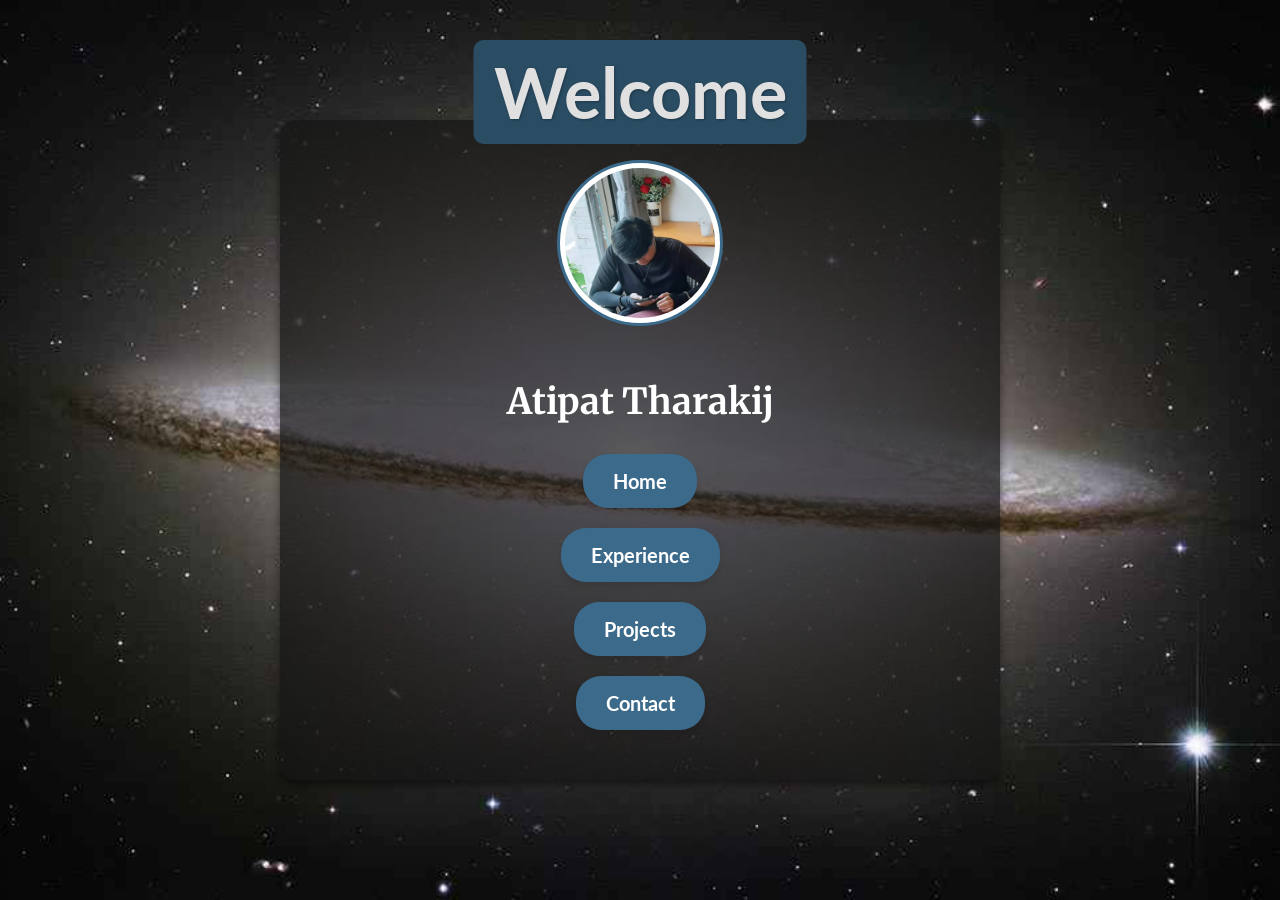
==== index.html @ 2a14acbb "index.html" ====
<!DOCTYPE html>
<html lang="en">
<head>
    <meta charset="UTF-8">
    <meta name="viewport" content="width=device-width, initial-scale=1.0">
    <title>Resume</title>
    <link href="https://fonts.googleapis.com/css2?family=Lato:wght@400;700&family=Merriweather:wght@400;700&display=swap" rel="stylesheet">
    <link rel="stylesheet" href="stylesW.css">
</head>
<body>
    <div class="container">
        <div class="profile-pic">
            <div class="welcome-bar">Welcome</div>
            <img src="images/me2.png" alt="Profile Picture">
        </div>
        <h1>Atipat Tharakij</h1>
        <div class="buttons">
            <a href="Home.html" class="button">Home</a>
            <a href="Experience.html" class="button">Experience</a>
            <a href="Project.html" class="button">Projects</a>
            <a href="Contact.html" class="button">Contact</a>
        </div>
    </div>
</body>
</html>
---- stylesW.css ----
body {
    margin: 0;
    padding: 0;
    font-family: 'Lato', sans-serif;
    background-image: url('images/galaxy.jpg');
    background-size: cover;
    background-position: center;
    display: flex;
    justify-content: center;
    align-items: center;
    height: 100vh;
    overflow: hidden;
}

.container {
    background-color: rgba(20, 20, 20, 0.7);
    padding: 40px;
    border-radius: 15px;
    text-align: center;
    width: 50%;
    max-width: 800px;
    box-shadow: 0 4px 8px rgba(0, 0, 0, 0.5);
    display: flex;
    flex-direction: column;
    align-items: center;
}

.profile-pic {
    position: relative;
    display: inline-block;
    margin-bottom: 30px;
}

.profile-pic img {
    width: 150px;
    height: 150px;
    border-radius: 50%;
    object-fit: cover;
    background-color: #ffffff;
    padding: 5px;
    border: 3px solid #3C6A8B;
}

.welcome-bar {
    position: absolute;
    top: -120px;
    left: 50%;
    transform: translateX(-50%);
    background-color: #2B4D64;
    color: #E0E0E0;
    padding: 10px 20px;
    border-radius: 10px;
    font-size: 70px;
    font-weight: bold;
    text-shadow: 1px 1px 3px rgba(0, 0, 0, 0.3);
    display: flex;
    align-items: center;
    gap: 10px;
}

h1 {
    margin: 20px 0;
    font-size: 36px;
    color: #ffffff;
    font-family: 'Merriweather', serif; 
}

.buttons {
    display: flex;
    flex-direction: column;
    align-items: center;
}

.button {
    text-decoration: none;
    background-color: #3C6A8B;
    padding: 15px 30px;
    margin: 10px 0;
    border-radius: 25px;
    color: #ffffff;
    font-size: 20px; 
    font-weight: bold;
    text-align: center;
    box-shadow: 0 4px 6px rgba(0, 0, 0, 0.1);
    transition: background-color 0.3s, transform 0.3s;
}

.button:hover {
    background-color: #2B4D64;
    transform: translateY(-2px);
}
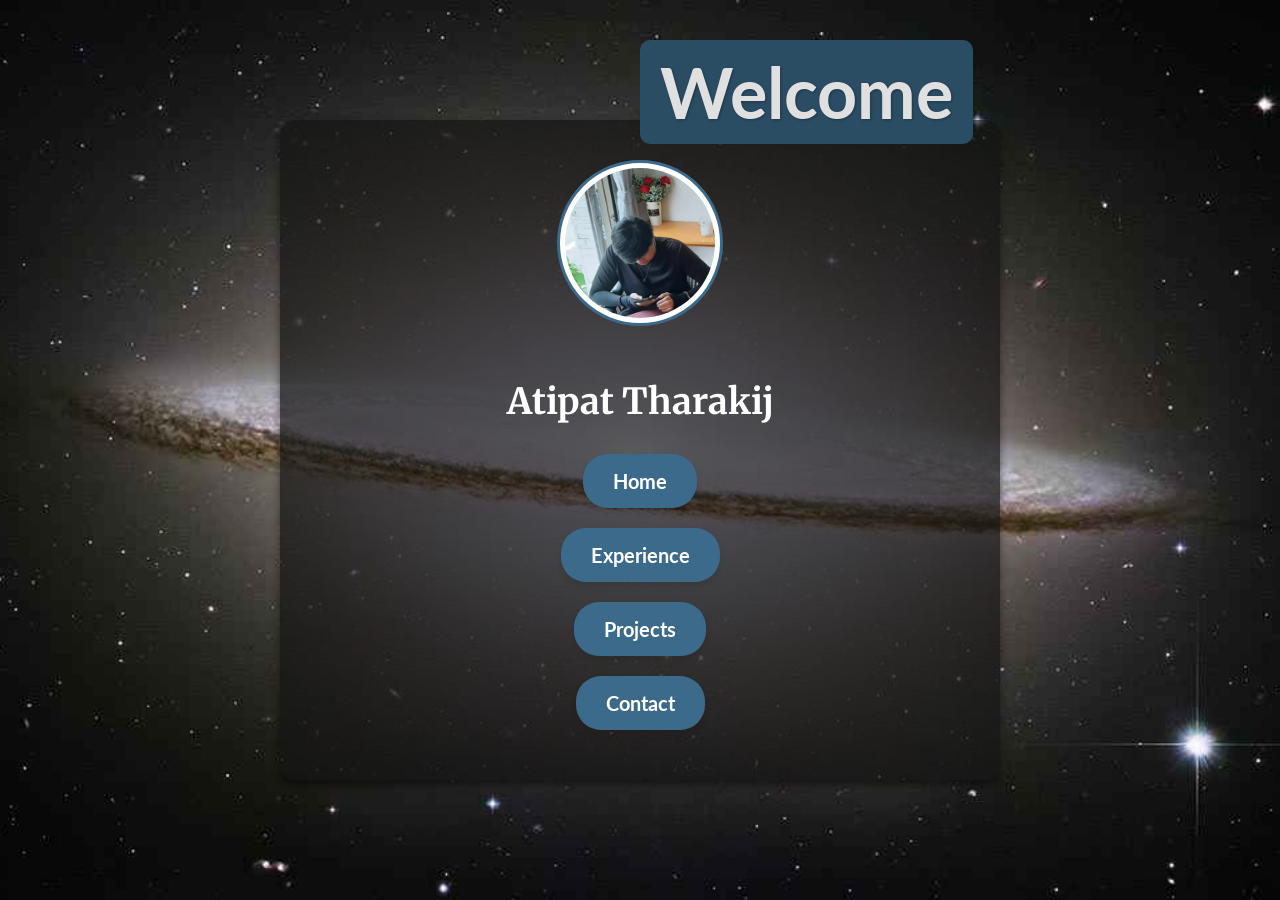
==== commit 16f85601: "Add files via upload" ====
--- a/index.html
+++ b/index.html
@@ -6,20 +6,26 @@
     <title>Resume</title>
     <link href="https://fonts.googleapis.com/css2?family=Lato:wght@400;700&family=Merriweather:wght@400;700&display=swap" rel="stylesheet">
     <link rel="stylesheet" href="stylesW.css">
+    <link rel="stylesheet" href="https://unpkg.com/aos@2.3.1/dist/aos.css" />
 </head>
 <body>
-    <div class="container">
-        <div class="profile-pic">
-            <div class="welcome-bar">Welcome</div>
+    <div class="container" data-aos="fade-up">
+        <div class="profile-pic" data-aos="zoom-in">
+            <div class="welcome-bar" data-aos="fade-down">Welcome</div>
             <img src="images/me2.png" alt="Profile Picture">
         </div>
-        <h1>Atipat Tharakij</h1>
-        <div class="buttons">
+        <h1 data-aos="fade-up">Atipat Tharakij</h1>
+        <div class="buttons" data-aos="fade-up">
             <a href="Home.html" class="button">Home</a>
             <a href="Experience.html" class="button">Experience</a>
             <a href="Project.html" class="button">Projects</a>
             <a href="Contact.html" class="button">Contact</a>
         </div>
     </div>
+
+    <script src="https://unpkg.com/aos@2.3.1/dist/aos.js"></script>
+    <script>
+        AOS.init();
+    </script>
 </body>
-</html>
+</html>
